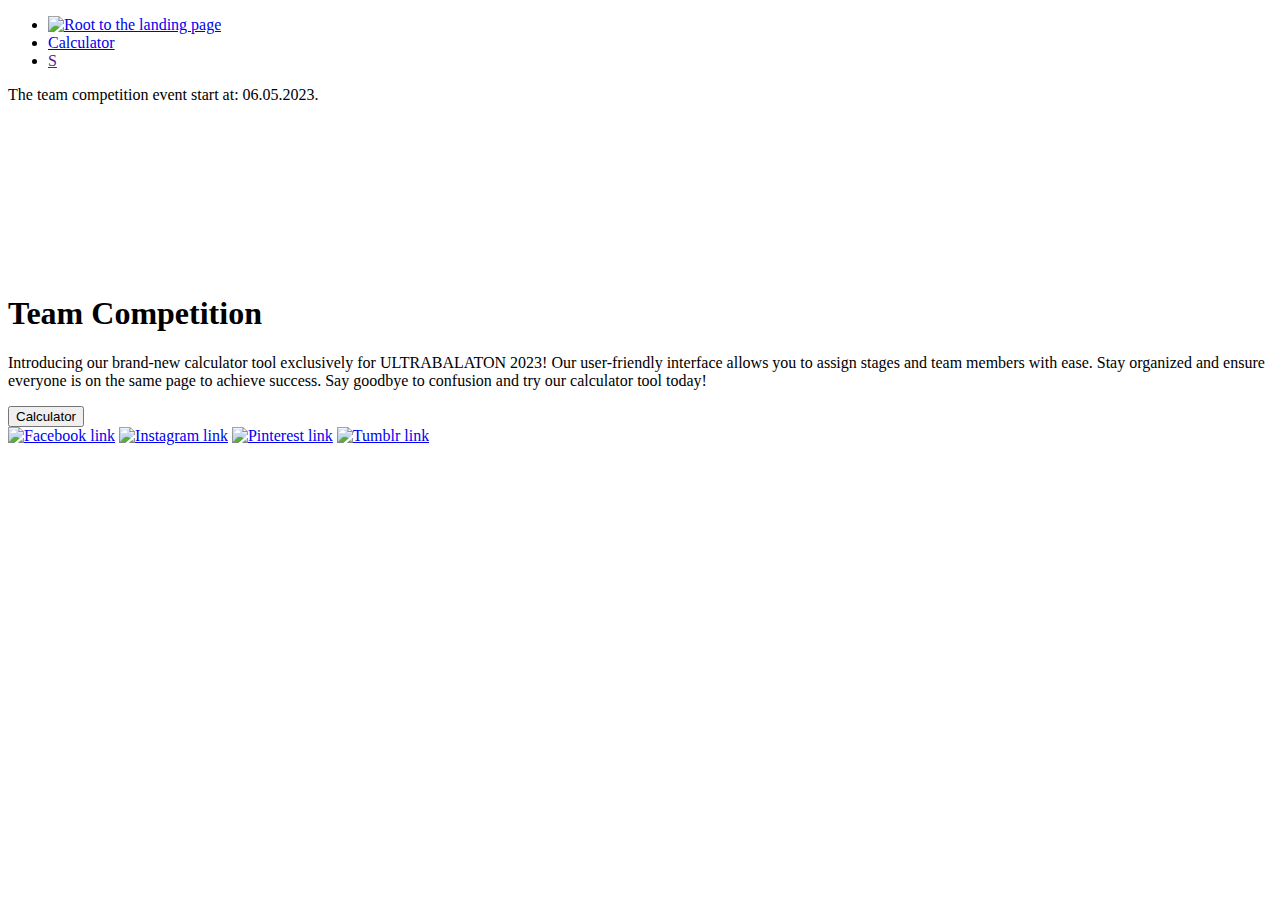
==== index.html @ cbc5ac33 "Update index" ====
<!DOCTYPE html>
<html lang="hu">
<head>
    <meta charset="UTF-8">
    <meta http-equiv="X-UA-Compatible" content="IE=edge">
    <meta name="viewport" content="width=device-width, initial-scale=1.0">
    <link rel="stylesheet" href="https://fonts.googleapis.com/css?family=Inter">
    <link rel="stylesheet" href="style.css">
    <title>ULTRABALATON</title>
</head>
<body id="index">
    <header>
        <nav>
            <ul>
                <li>
                    <a href="#" id="toHomePage">
                        <img src="/images/logo_150.webp" alt="Root to the landing page">
                    </a>
                </li>
                <li>
                    <a href="/calculator.html">Calculator</a>
                </li>
                <li>
                    <a href="">S</a>
                </li>
            </ul>
        </nav>
    </header>
    <div class="sidebar">
        <aside>
            <p>The team competition event start at: 06.05.2023.</p>
        </aside>
        <aside><iframe src="https://www.google.com/maps/embed?pb=!1m18!1m12!1m3!1d698114.6220750331!2d17.146225218590793!3d46.88284705774347!2m3!1f0!2f0!3f0!3m2!1i1024!2i768!4f13.1!3m3!1m2!1s0x4769956da86885a3%3A0x730e7eaccdcb2779!2sBalaton!5e0!3m2!1shu!2shu!4v1676996947795!5m2!1shu!2shu" width="100%" height="auto" style="border:0;" loading="lazy" referrerpolicy="no-referrer-when-downgrade"></iframe></aside>
    </div>
    <main>
        <article>
            <h1>Team Competition</h1>
        </article>
        <article>
            <p>Introducing our brand-new calculator tool exclusively for ULTRABALATON 2023! Our user-friendly interface allows you to assign stages and team members with ease. Stay organized and ensure everyone is on the same page to achieve success. Say goodbye to confusion and try our calculator tool today!</p>
            <a href="/calculator.html"><button>Calculator</button></a>
        </article>
    </main>
    <footer>
        <div id="social">
            <a href="https://www.facebook.com" target="_blank" class="ico"><img src="/icons/facebook.svg" alt="Facebook link"></a>
            <a href="https://www.instagram.com" target="_blank" class="ico"><img src="/icons/instagram.svg" alt="Instagram link"></a>
            <a href="https://www.pinterest.com" target="_blank" class="ico"><img src="/icons/pinterest.svg" alt="Pinterest link"></a>
            <a href="https://www.tumblr.com" target="_blank" class="ico"><img src="/icons/tumblr.svg" alt="Tumblr link"></a>
        </div>
    </footer>
</body>
</html>
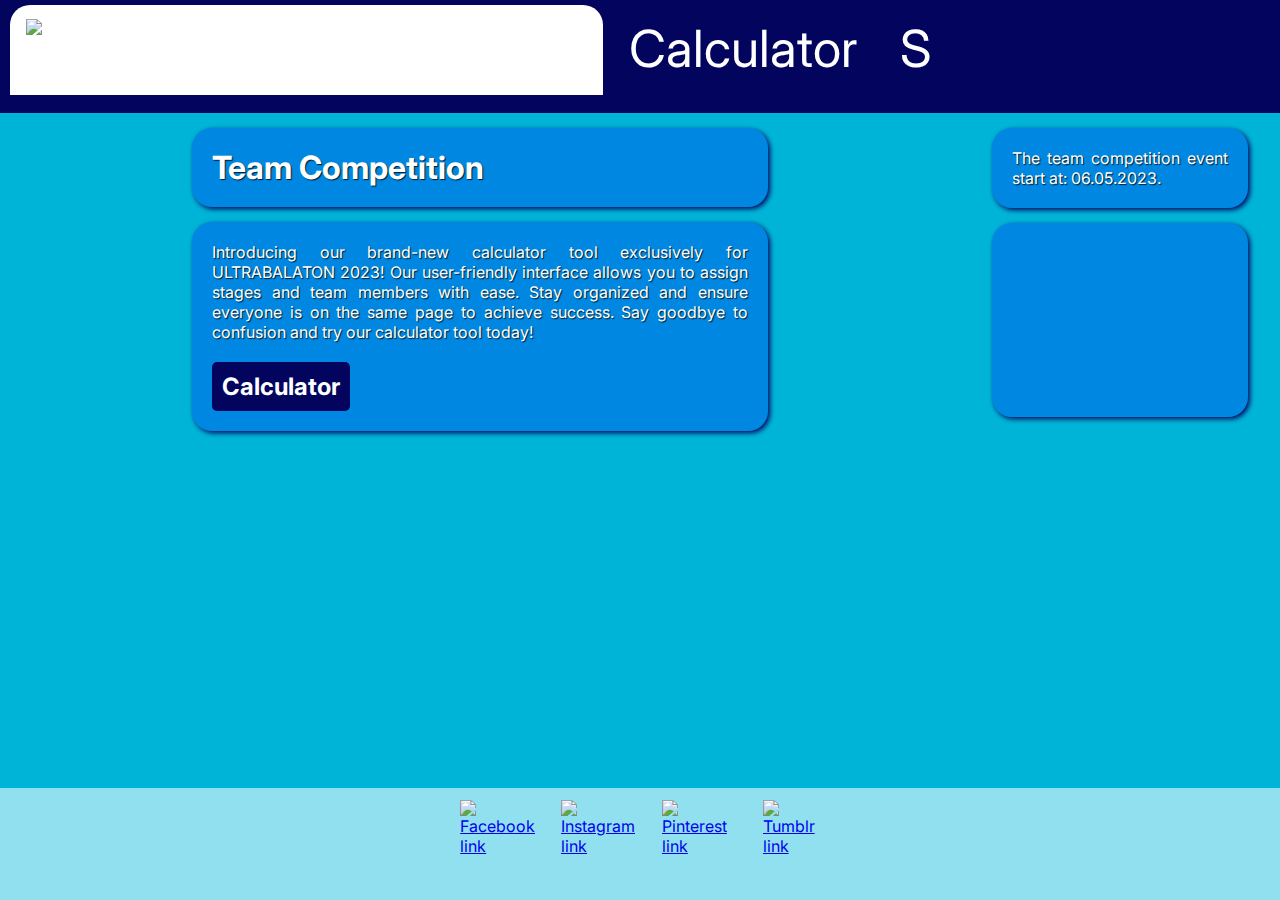
==== commit ed883426: "Update" ====
--- a/index.html
+++ b/index.html
@@ -14,11 +14,11 @@
             <ul>
                 <li>
                     <a href="#" id="toHomePage">
-                        <img src="/images/logo_150.webp" alt="Root to the landing page">
+                        <img src="./images/logo_150.webp" alt="Root to the landing page">
                     </a>
                 </li>
                 <li>
-                    <a href="/calculator.html">Calculator</a>
+                    <a href="./calculator.html">Calculator</a>
                 </li>
                 <li>
                     <a href="">S</a>
@@ -30,7 +30,9 @@
         <aside>
             <p>The team competition event start at: 06.05.2023.</p>
         </aside>
-        <aside><iframe src="https://www.google.com/maps/embed?pb=!1m18!1m12!1m3!1d698114.6220750331!2d17.146225218590793!3d46.88284705774347!2m3!1f0!2f0!3f0!3m2!1i1024!2i768!4f13.1!3m3!1m2!1s0x4769956da86885a3%3A0x730e7eaccdcb2779!2sBalaton!5e0!3m2!1shu!2shu!4v1676996947795!5m2!1shu!2shu" width="100%" height="auto" style="border:0;" loading="lazy" referrerpolicy="no-referrer-when-downgrade"></iframe></aside>
+        <aside>
+            <iframe src="https://www.google.com/maps/embed?pb=!1m18!1m12!1m3!1d698114.6220750331!2d17.146225218590793!3d46.88284705774347!2m3!1f0!2f0!3f0!3m2!1i1024!2i768!4f13.1!3m3!1m2!1s0x4769956da86885a3%3A0x730e7eaccdcb2779!2sBalaton!5e0!3m2!1shu!2shu!4v1676996947795!5m2!1shu!2shu" width="100%" height="auto" style="border:0;" loading="lazy" referrerpolicy="no-referrer-when-downgrade"></iframe>
+        </aside>
     </div>
     <main>
         <article>
@@ -38,15 +40,15 @@
         </article>
         <article>
             <p>Introducing our brand-new calculator tool exclusively for ULTRABALATON 2023! Our user-friendly interface allows you to assign stages and team members with ease. Stay organized and ensure everyone is on the same page to achieve success. Say goodbye to confusion and try our calculator tool today!</p>
-            <a href="/calculator.html"><button>Calculator</button></a>
+            <a href="./calculator.html"><button>Calculator</button></a>
         </article>
     </main>
     <footer>
         <div id="social">
-            <a href="https://www.facebook.com" target="_blank" class="ico"><img src="/icons/facebook.svg" alt="Facebook link"></a>
-            <a href="https://www.instagram.com" target="_blank" class="ico"><img src="/icons/instagram.svg" alt="Instagram link"></a>
-            <a href="https://www.pinterest.com" target="_blank" class="ico"><img src="/icons/pinterest.svg" alt="Pinterest link"></a>
-            <a href="https://www.tumblr.com" target="_blank" class="ico"><img src="/icons/tumblr.svg" alt="Tumblr link"></a>
+            <a href="https://www.facebook.com" target="_blank" class="ico"><img src="./icons/facebook.svg" alt="Facebook link"></a>
+            <a href="https://www.instagram.com" target="_blank" class="ico"><img src="./icons/instagram.svg" alt="Instagram link"></a>
+            <a href="https://www.pinterest.com" target="_blank" class="ico"><img src="./icons/pinterest.svg" alt="Pinterest link"></a>
+            <a href="https://www.tumblr.com" target="_blank" class="ico"><img src="./icons/tumblr.svg" alt="Tumblr link"></a>
         </div>
     </footer>
 </body>
--- a/style.css
+++ b/style.css
@@ -0,0 +1,172 @@
+:root{
+    --bgc: #03045E;
+    --color: white;
+    --main: #00B4D8;
+    --footer: #90E0EF;
+}
+
+*{
+    margin: 0;
+    box-sizing: border-box;
+    font-family: 'Inter','Segoe UI', Tahoma, Geneva, Verdana, sans-serif;
+}
+
+body, html{
+    height: 100%;
+    background-color: var(--main);
+}
+
+/* 1920px */
+body#index{
+    display: grid;
+    grid-template-rows: repeat(8, 1fr);
+    grid-template-columns: repeat(4, 1fr);
+}
+
+header{
+    grid-row: 1/2;
+    grid-column: 1/5;
+    background-color: var(--bgc);
+}
+
+nav ul{
+    list-style: none;
+    padding: 0;
+    display: flex;
+    align-items: center;
+}
+
+nav li{
+    font-size: 4vw;
+}
+
+nav li a{
+    color: var(--color);
+    text-align: center;
+    padding: 14px 16px;
+    margin: 5px 0px 0px 10px;
+    text-decoration: none;
+}
+
+nav li a:hover{
+    text-shadow: 1px 2px 10px rgba(255, 255, 255, 0.5);
+}
+
+nav li a#toHomePage{
+    display: flex;
+    background-color: var(--color);
+    border-top-left-radius: 20px;
+    border-top-right-radius: 20px;
+}
+nav li a#toHomePage img{
+}
+
+main{
+    grid-row: 2/8;
+    grid-column: 1/4;
+    background-color: var(--main);
+}
+article, aside{
+    width: 60%;
+    padding: 20px;
+    text-align: justify;
+    margin: 15px auto;
+    border: 0px solid transparent;
+    border-radius: 20px;
+    background-color: rgba(0, 0, 255, 0.25);
+    color: var(--color);
+    text-shadow: 1px 1px 1px rgba(0, 0, 0, 0.8);
+    box-shadow: 2px 2px 5px var(--bgc);
+}
+
+.sidebar{
+    grid-row: 2/8;
+    grid-column: 4/5;
+    background-color: var(--main);
+}
+aside{
+    width: 80%;
+}
+
+button{
+    padding: 10px;
+    margin-top: 20px;
+    font-weight: bold;
+    font-size: 1.5rem;
+    color: var(--color);
+    border: 0px solid transparent;
+    background-color: var(--bgc);
+    border-radius: 5px;
+}
+
+footer{
+    grid-row: 8/9;
+    grid-column: 1/5;
+    background-color: var(--footer);
+}
+
+#social{
+    width: 30%;
+    height: 100%;
+    margin: auto;
+    display: grid;
+    grid-template-columns: repeat(4, 1fr);
+    gap: 5%;
+}
+#social img{
+    padding: 15%;
+}
+
+/* 768px */
+@media only screen and (max-width: 769px) {
+    body, html{
+        height: min(100%);
+    }
+    main{
+        grid-column: 1/5;
+        grid-row: 2/6;
+    }
+    .sidebar{
+        grid-column: 1/5;
+        grid-row: 6/8;
+    }
+    #social{
+        width: 80%;
+    }
+    nav ul{
+        justify-content: center;
+    }
+    nav li{
+        font-size: 8vw;
+    }
+    nav li a#toHomePage img{
+        width: 80%;
+    }
+    article{
+        width: 80%;
+    }
+}
+
+/* 360px */
+@media only screen and (max-width: 361px) {
+    main{
+        grid-row: 2/8;
+    }
+    .sidebar{
+        display: none;
+    }
+    nav li{
+        font-size: 10vw;
+    }
+    nav li a{
+        margin: 5px 0px 0px 0px;
+    }
+    nav li a#toHomePage img{
+        margin-top: 0px;
+        width: 62px;
+    }
+    article{
+        width: 95%;
+    }
+}
+
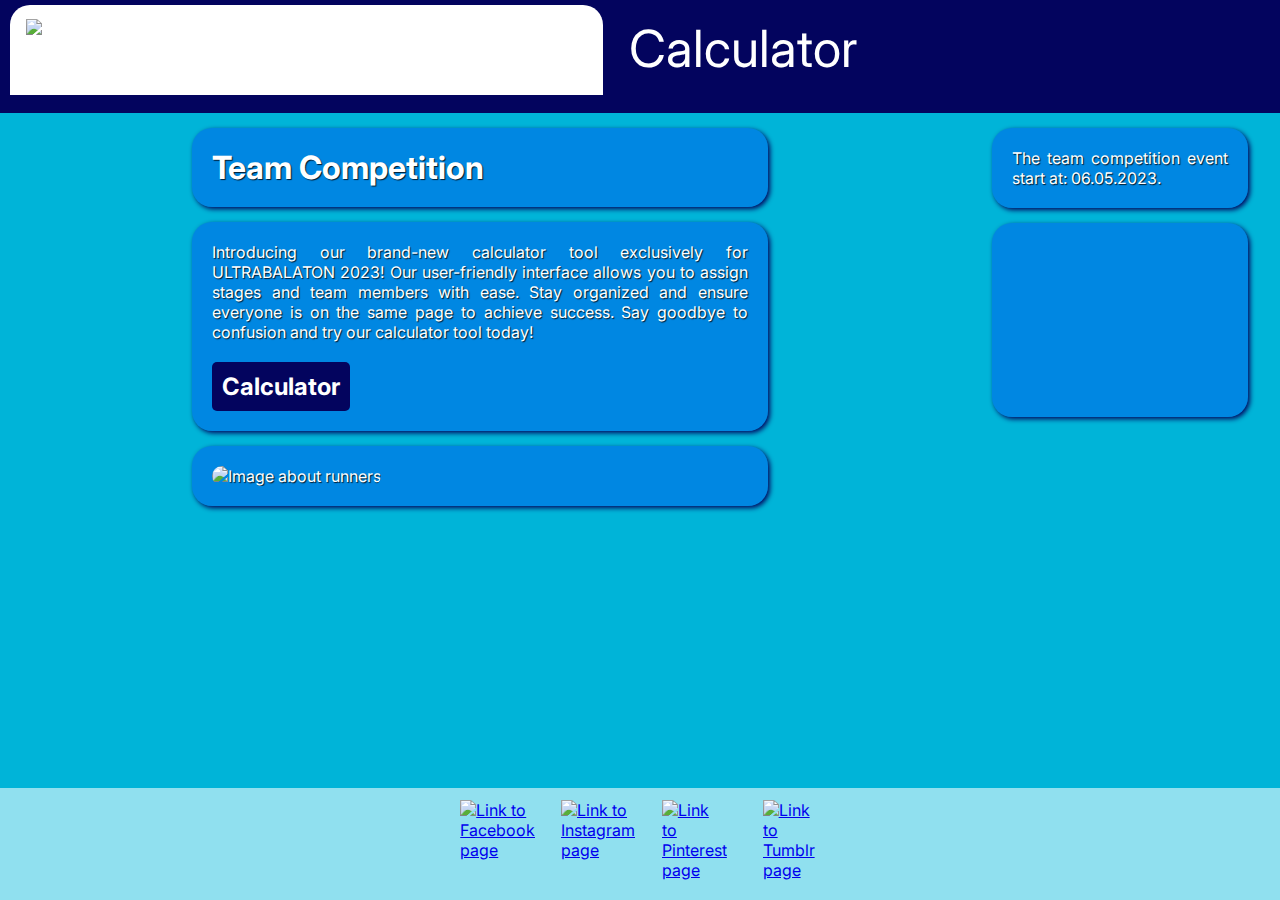
==== commit 26f33c55: "Add accessibility" ====
--- a/index.html
+++ b/index.html
@@ -1,13 +1,16 @@
 <!DOCTYPE html>
-<html lang="hu">
+<html lang="en">
+
 <head>
     <meta charset="UTF-8">
     <meta http-equiv="X-UA-Compatible" content="IE=edge">
+    <link rel="shortcut icon" href="./icons/favicon.ico" type="image/x-icon">
     <meta name="viewport" content="width=device-width, initial-scale=1.0">
     <link rel="stylesheet" href="https://fonts.googleapis.com/css?family=Inter">
     <link rel="stylesheet" href="style.css">
     <title>ULTRABALATON</title>
 </head>
+
 <body id="index">
     <header>
         <nav>
@@ -20,9 +23,6 @@
                 <li>
                     <a href="./calculator.html">Calculator</a>
                 </li>
-                <li>
-                    <a href="">S</a>
-                </li>
             </ul>
         </nav>
     </header>
@@ -31,7 +31,10 @@
             <p>The team competition event start at: 06.05.2023.</p>
         </aside>
         <aside>
-            <iframe src="https://www.google.com/maps/embed?pb=!1m18!1m12!1m3!1d698114.6220750331!2d17.146225218590793!3d46.88284705774347!2m3!1f0!2f0!3f0!3m2!1i1024!2i768!4f13.1!3m3!1m2!1s0x4769956da86885a3%3A0x730e7eaccdcb2779!2sBalaton!5e0!3m2!1shu!2shu!4v1676996947795!5m2!1shu!2shu" width="100%" height="auto" style="border:0;" loading="lazy" referrerpolicy="no-referrer-when-downgrade"></iframe>
+            <iframe
+                src="https://www.google.com/maps/embed?pb=!1m18!1m12!1m3!1d698114.6220750331!2d17.146225218590793!3d46.88284705774347!2m3!1f0!2f0!3f0!3m2!1i1024!2i768!4f13.1!3m3!1m2!1s0x4769956da86885a3%3A0x730e7eaccdcb2779!2sBalaton!5e0!3m2!1shu!2shu!4v1676996947795!5m2!1shu!2shu"
+                width="100%" height="auto" style="border:0;" loading="lazy"
+                referrerpolicy="no-referrer-when-downgrade"></iframe>
         </aside>
     </div>
     <main>
@@ -39,17 +42,27 @@
             <h1>Team Competition</h1>
         </article>
         <article>
-            <p>Introducing our brand-new calculator tool exclusively for ULTRABALATON 2023! Our user-friendly interface allows you to assign stages and team members with ease. Stay organized and ensure everyone is on the same page to achieve success. Say goodbye to confusion and try our calculator tool today!</p>
+            <p>Introducing our brand-new calculator tool exclusively for ULTRABALATON 2023! Our user-friendly interface
+                allows you to assign stages and team members with ease. Stay organized and ensure everyone is on the
+                same page to achieve success. Say goodbye to confusion and try our calculator tool today!</p>
             <a href="./calculator.html"><button>Calculator</button></a>
+        </article>
+        <article id="promoImgArticle">
+            <img src="./images/promoImg.jpg" alt="Image about runners" style="height:380px;border-radius:20px;">
         </article>
     </main>
     <footer>
         <div id="social">
-            <a href="https://www.facebook.com" target="_blank" class="ico"><img src="./icons/facebook.svg" alt="Facebook link"></a>
-            <a href="https://www.instagram.com" target="_blank" class="ico"><img src="./icons/instagram.svg" alt="Instagram link"></a>
-            <a href="https://www.pinterest.com" target="_blank" class="ico"><img src="./icons/pinterest.svg" alt="Pinterest link"></a>
-            <a href="https://www.tumblr.com" target="_blank" class="ico"><img src="./icons/tumblr.svg" alt="Tumblr link"></a>
+            <a href="https://www.facebook.com" target="_blank" class="ico"><img src="./icons/facebook.svg"
+                    alt="Link to Facebook page"></a>
+            <a href="https://www.instagram.com" target="_blank" class="ico"><img src="./icons/instagram.svg"
+                    alt="Link to Instagram page"></a>
+            <a href="https://www.pinterest.com" target="_blank" class="ico"><img src="./icons/pinterest.svg"
+                    alt="Link to Pinterest page"></a>
+            <a href="https://www.tumblr.com" target="_blank" class="ico"><img src="./icons/tumblr.svg"
+                    alt="Link to Tumblr page"></a>
         </div>
     </footer>
 </body>
+
 </html>--- a/style.css
+++ b/style.css
@@ -1,46 +1,47 @@
-:root{
+:root {
     --bgc: #03045E;
     --color: white;
     --main: #00B4D8;
     --footer: #90E0EF;
 }
 
-*{
+* {
     margin: 0;
     box-sizing: border-box;
-    font-family: 'Inter','Segoe UI', Tahoma, Geneva, Verdana, sans-serif;
-}
-
-body, html{
+    font-family: 'Inter', 'Segoe UI', Tahoma, Geneva, Verdana, sans-serif;
+}
+
+body,
+html {
     height: 100%;
     background-color: var(--main);
 }
 
 /* 1920px */
-body#index{
+body#index {
     display: grid;
     grid-template-rows: repeat(8, 1fr);
     grid-template-columns: repeat(4, 1fr);
 }
 
-header{
+header {
     grid-row: 1/2;
     grid-column: 1/5;
     background-color: var(--bgc);
 }
 
-nav ul{
+nav ul {
     list-style: none;
     padding: 0;
     display: flex;
     align-items: center;
 }
 
-nav li{
+nav li {
     font-size: 4vw;
 }
 
-nav li a{
+nav li a {
     color: var(--color);
     text-align: center;
     padding: 14px 16px;
@@ -48,25 +49,25 @@
     text-decoration: none;
 }
 
-nav li a:hover{
+nav li a:hover {
     text-shadow: 1px 2px 10px rgba(255, 255, 255, 0.5);
 }
 
-nav li a#toHomePage{
+nav li a#toHomePage {
     display: flex;
     background-color: var(--color);
     border-top-left-radius: 20px;
     border-top-right-radius: 20px;
 }
-nav li a#toHomePage img{
-}
-
-main{
+
+main {
     grid-row: 2/8;
     grid-column: 1/4;
     background-color: var(--main);
 }
-article, aside{
+
+article,
+aside {
     width: 60%;
     padding: 20px;
     text-align: justify;
@@ -79,16 +80,17 @@
     box-shadow: 2px 2px 5px var(--bgc);
 }
 
-.sidebar{
+.sidebar {
     grid-row: 2/8;
     grid-column: 4/5;
     background-color: var(--main);
 }
-aside{
+
+aside {
     width: 80%;
 }
 
-button{
+button {
     padding: 10px;
     margin-top: 20px;
     font-weight: bold;
@@ -99,13 +101,13 @@
     border-radius: 5px;
 }
 
-footer{
+footer {
     grid-row: 8/9;
     grid-column: 1/5;
     background-color: var(--footer);
 }
 
-#social{
+#social {
     width: 30%;
     height: 100%;
     margin: auto;
@@ -113,60 +115,155 @@
     grid-template-columns: repeat(4, 1fr);
     gap: 5%;
 }
-#social img{
+
+#social img {
     padding: 15%;
+}
+
+#promoImgArticle {
+    max-height: 54%;
 }
 
 /* 768px */
 @media only screen and (max-width: 769px) {
-    body, html{
+
+    /* Only Chrome */
+    @media screen and (-webkit-min-device-pixel-ratio:0) and (min-resolution:.001dpcm) {
+        main {
+            grid-column: 1/5;
+            grid-row: 2/4;
+        }
+
+        .sidebar {
+            grid-column: 1/5;
+            grid-row: 4/8;
+        }
+    }
+
+    body,
+    html {
         height: min(100%);
     }
-    main{
+
+    main {
         grid-column: 1/5;
-        grid-row: 2/6;
-    }
-    .sidebar{
+        grid-row: 2/5;
+    }
+
+    .sidebar {
         grid-column: 1/5;
-        grid-row: 6/8;
-    }
-    #social{
+        grid-row: 5/8;
+    }
+
+    #social {
         width: 80%;
     }
-    nav ul{
+
+    nav ul {
         justify-content: center;
     }
-    nav li{
+
+    nav li {
         font-size: 8vw;
     }
-    nav li a#toHomePage img{
+
+    nav li a#toHomePage img {
         width: 80%;
     }
-    article{
+
+    article {
         width: 80%;
+    }
+
+    #promoImgArticle {
+        display: none;
     }
 }
 
 /* 360px */
 @media only screen and (max-width: 361px) {
-    main{
+    main {
         grid-row: 2/8;
     }
-    .sidebar{
+
+    .sidebar {
         display: none;
     }
-    nav li{
+
+    nav li {
         font-size: 10vw;
     }
-    nav li a{
+
+    nav li a {
         margin: 5px 0px 0px 0px;
     }
-    nav li a#toHomePage img{
+
+    nav li a#toHomePage img {
         margin-top: 0px;
         width: 62px;
     }
-    article{
+
+    article {
         width: 95%;
     }
 }
 
+/* Calculator style */
+#calculator {
+    width: 80%;
+    margin: 0% 10%;
+    padding: 1%;
+}
+
+table {
+    border-collapse: collapse;
+    width: 1000px;
+    margin: 20px auto;
+}
+
+table tr.teamMemeberTr {
+    display: grid;
+    grid-template-columns: 100px 250px 250px 200px 200px;
+}
+
+table tr.stageAssignmentTr {
+    display: grid;
+    grid-template-columns: 100px 100px 200px 200px 150px 150px 100px;
+}
+
+th,
+td {
+    border: 1px solid var(--footer);
+    overflow-wrap: break-word;
+    padding: 8px;
+}
+
+tr:nth-child(even) {
+    background-color: var(--footer);
+}
+
+tr:hover {
+    background-color: #397d8bbe;
+    color: var(--color);
+}
+
+th {
+    padding-top: 12px;
+    padding-bottom: 12px;
+    text-align: left;
+    background-color: var(--bgc);
+    color: var(--color);
+}
+
+input {
+    background-color: transparent;
+    border: 0px solid transparent;
+    width: 100%;
+    padding: 5px;
+}
+
+input:focus {
+    outline: none !important;
+    border-color: #719ECE;
+    box-shadow: 0 0 10px #719ECE;
+}